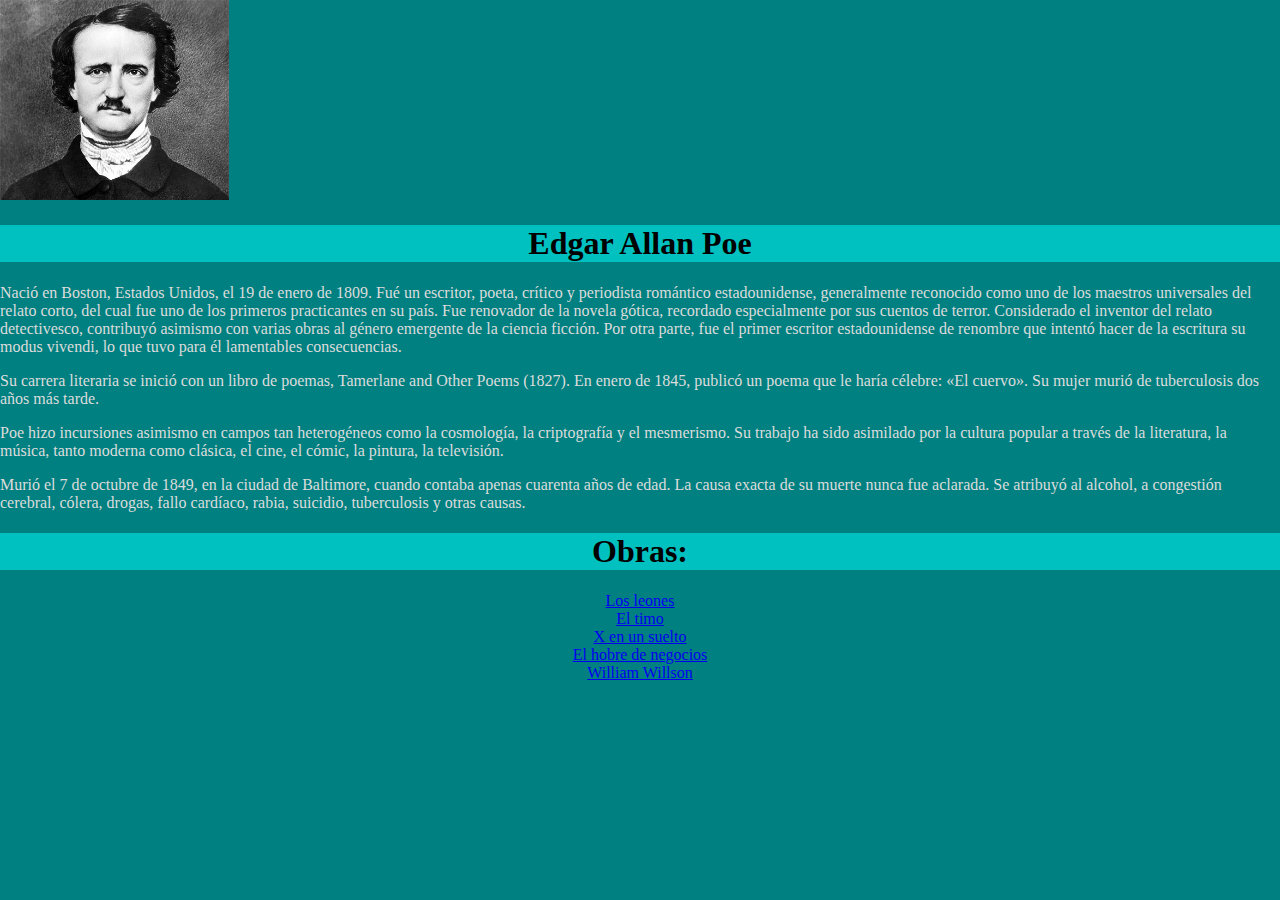
==== index.html @ 0c5eff50 "commit" ====
<!DOCTYPE html>
   <head>
     <meta charset="UTF-8">
     <title>Edgar Allan Poe</title>
     <link rel="stylessheet" href="css/normalize.css">
     <link rel="stylesheet" href="css/main.css">
   </head>
   <body>
     
     <!-- ***************************************** -->
     <!-- ********    clase principal	  ********* -->
     <img class="imagen" src="imagenes/eap.jpg" height="200px" widht=400px/>
     <h1>Edgar Allan Poe</h1>
     <div class="cuerpo-principal">
	  
	  <p>
	    Nació en Boston, Estados Unidos, el 19 de enero de 1809. Fué un escritor, poeta, crítico y periodista romántico estadounidense,
	    generalmente reconocido como uno de los maestros universales del relato corto, del cual fue uno de los primeros practicantes en su país.
	    Fue renovador de la novela gótica, recordado especialmente por sus cuentos de terror. Considerado el inventor del relato detectivesco,
	    contribuyó asimismo con varias obras al género emergente de la ciencia ficción. Por otra parte, fue el primer escritor estadounidense de renombre 
	    que intentó hacer de la escritura su modus vivendi, lo que tuvo para él lamentables consecuencias.
	  </p>
	  <p>
	    Su carrera literaria se inició con un libro de poemas, Tamerlane and Other Poems (1827). En enero de 1845, publicó un poema que le haría célebre: «El cuervo».
	    Su mujer murió de tuberculosis dos años más tarde.
	  </p>
	  <p>
	  Poe hizo incursiones asimismo en campos tan heterogéneos como la cosmología, la criptografía y el mesmerismo. 
	  Su trabajo ha sido asimilado por la cultura popular a través de la literatura, la música, tanto moderna como clásica, 
	  el cine, el cómic, la pintura, la televisión.
	  </p>
	  <p>
	  Murió el 7 de octubre de 1849, en la ciudad de Baltimore, cuando contaba apenas cuarenta años de edad. La causa exacta de su muerte nunca fue aclarada. 
	  Se atribuyó al alcohol, a congestión cerebral, cólera, drogas, fallo cardíaco, rabia, suicidio, tuberculosis y otras causas. 
	  </p>
     </div>
     
     <h1>Obras: </h1>
     
     <!-- Lista de los cuentos -->
           <li><a href="Losleones.html">Los leones</a></li>
           <li><a href="Eltimo.html">El timo</a></li>
           <li><a href="Xenunsuelto.html">X en un suelto</a></li>
           <li><a href="Elhombredenegocios.html">El hobre de negocios</a></li>
           <li><a href="WilliamWilson.html">William Willson</a></li>
        
     
     
     
     <!-- Disquis para dejar comentarios -->
     <div id="disqus_thread"></div>
      <script>
	(function() {
	    var d = document, s = d.createElement('script');
	    s.src = 'https://sanchezruizcarloseduardo.disqus.com/embed.js';
	    s.setAttribute('data-timestamp', +new Date());
	    (d.head || d.body).appendChild(s);
	   })();
      </script>
    <noscript>
    Please enable JavaScript to view the
    <a href="https://disqus.com/?ref_noscript" rel="nofollow">comments powered by Disqus.</a>
 </noscript>
   
    </div>
   </body>
 </html>
---- css/main.css ----
body {
   width: 100%;
   margin: 0 auto;
   background-color: #008080;
 }
 
 li {
   background-color: #008080;
   text-align: center;
 }

h1{
  background-color:#00C0C0;
  text-align: center;
}
 .cuerpo-principal {
   background-color: #008080;
   color:#DCDCDC;
 }
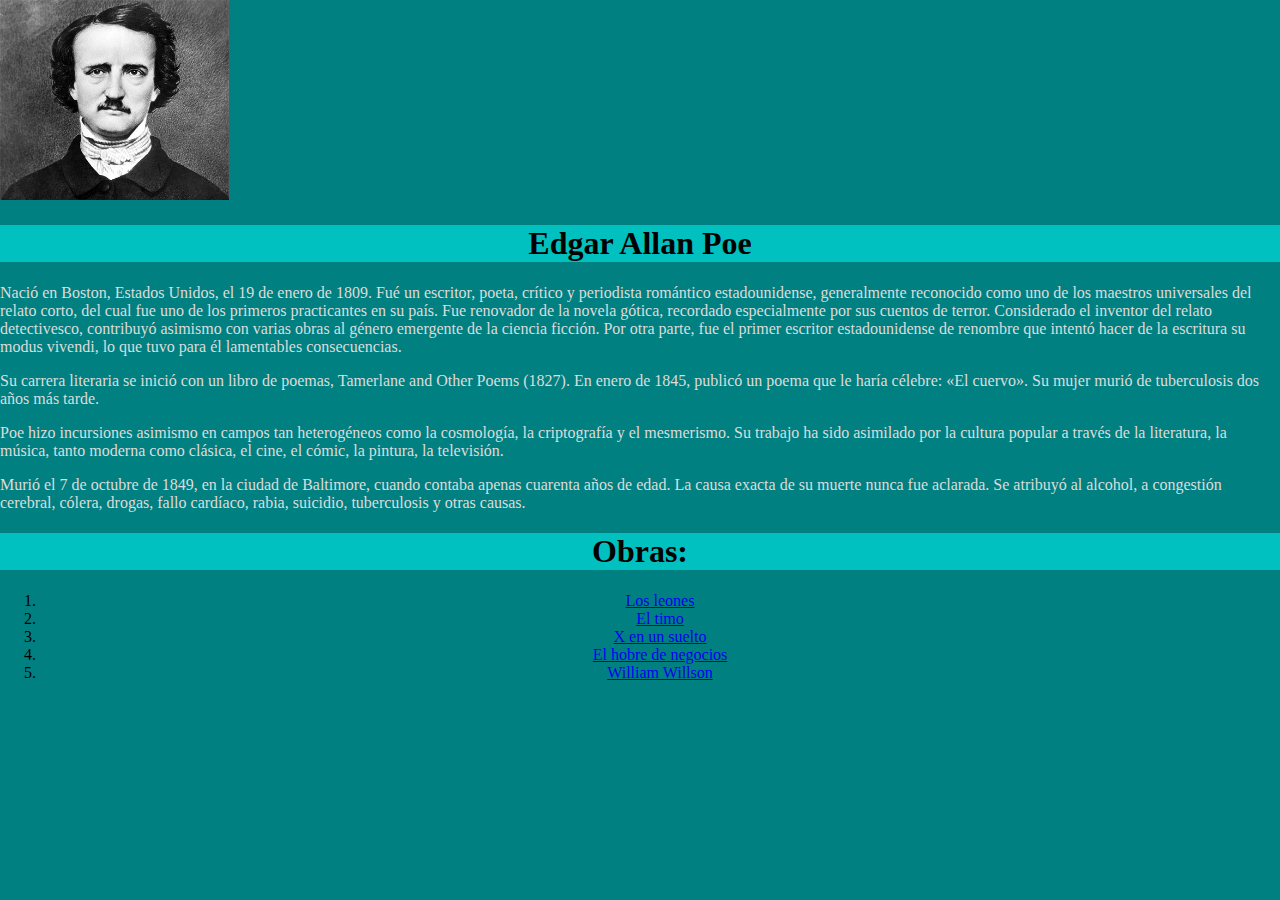
==== commit b3f56de9: "commit" ====
--- a/index.html
+++ b/index.html
@@ -38,12 +38,13 @@
      <h1>Obras: </h1>
      
      <!-- Lista de los cuentos -->
+        <ol>
            <li><a href="Losleones.html">Los leones</a></li>
            <li><a href="Eltimo.html">El timo</a></li>
            <li><a href="Xenunsuelto.html">X en un suelto</a></li>
            <li><a href="Elhombredenegocios.html">El hobre de negocios</a></li>
            <li><a href="WilliamWilson.html">William Willson</a></li>
-        
+        </ol>
      
      
      
--- a/css/main.css
+++ b/css/main.css
@@ -4,7 +4,7 @@
    background-color: #008080;
  }
  
- li {
+ ol {
    background-color: #008080;
    text-align: center;
  }
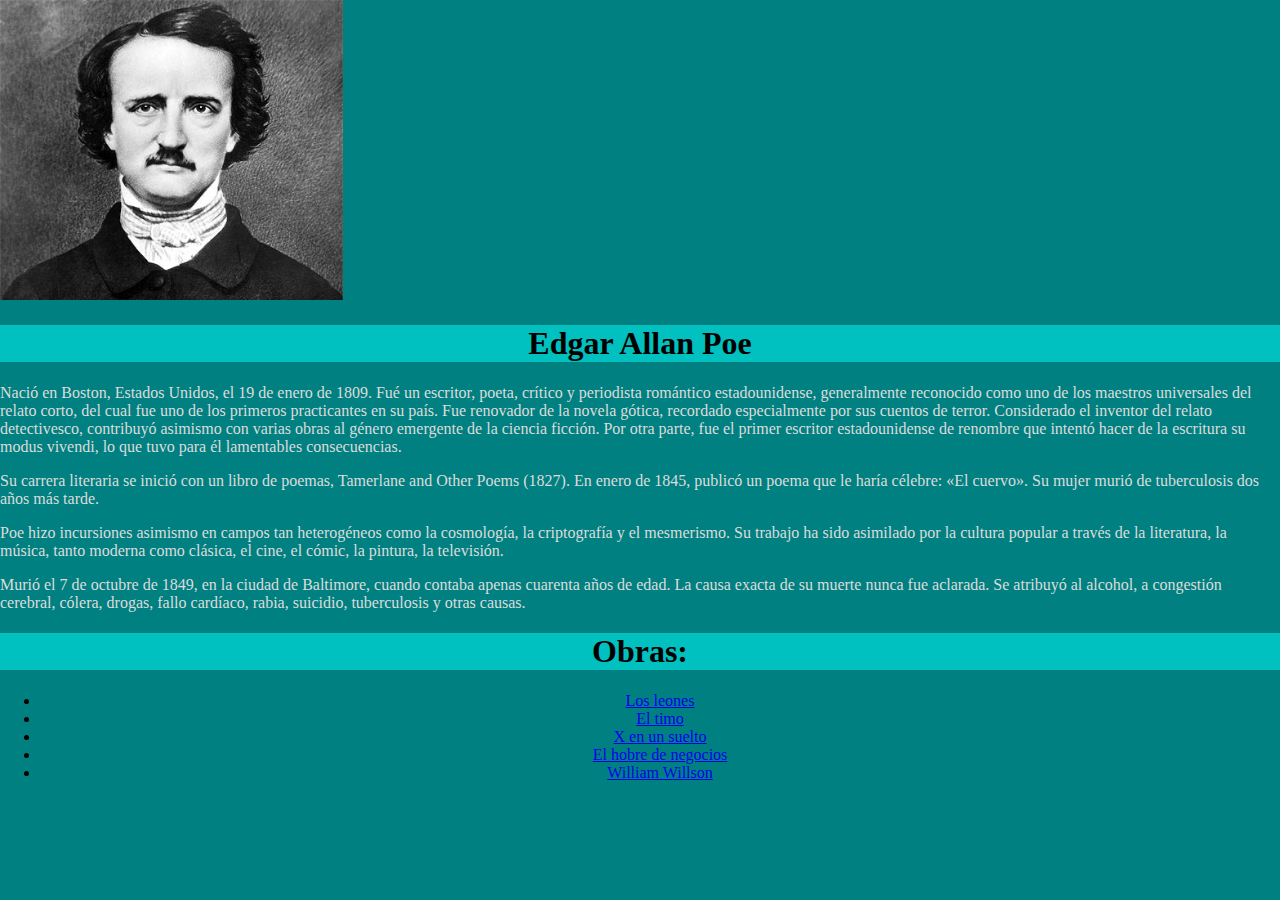
==== commit aaf3b3cb: "commit" ====
--- a/index.html
+++ b/index.html
@@ -9,7 +9,7 @@
      
      <!-- ***************************************** -->
      <!-- ********    clase principal	  ********* -->
-     <img class="imagen" src="imagenes/eap.jpg" height="200px" widht=400px/>
+     <img  src="imagenes/eap.jpg" height="300px" widht=500px/>
      <h1>Edgar Allan Poe</h1>
      <div class="cuerpo-principal">
 	  
@@ -38,13 +38,13 @@
      <h1>Obras: </h1>
      
      <!-- Lista de los cuentos -->
-        <ol>
+        <ul>
            <li><a href="Losleones.html">Los leones</a></li>
            <li><a href="Eltimo.html">El timo</a></li>
            <li><a href="Xenunsuelto.html">X en un suelto</a></li>
            <li><a href="Elhombredenegocios.html">El hobre de negocios</a></li>
            <li><a href="WilliamWilson.html">William Willson</a></li>
-        </ol>
+        </ul>
      
      
      
--- a/css/main.css
+++ b/css/main.css
@@ -4,7 +4,7 @@
    background-color: #008080;
  }
  
- ol {
+ ul,li {
    background-color: #008080;
    text-align: center;
  }
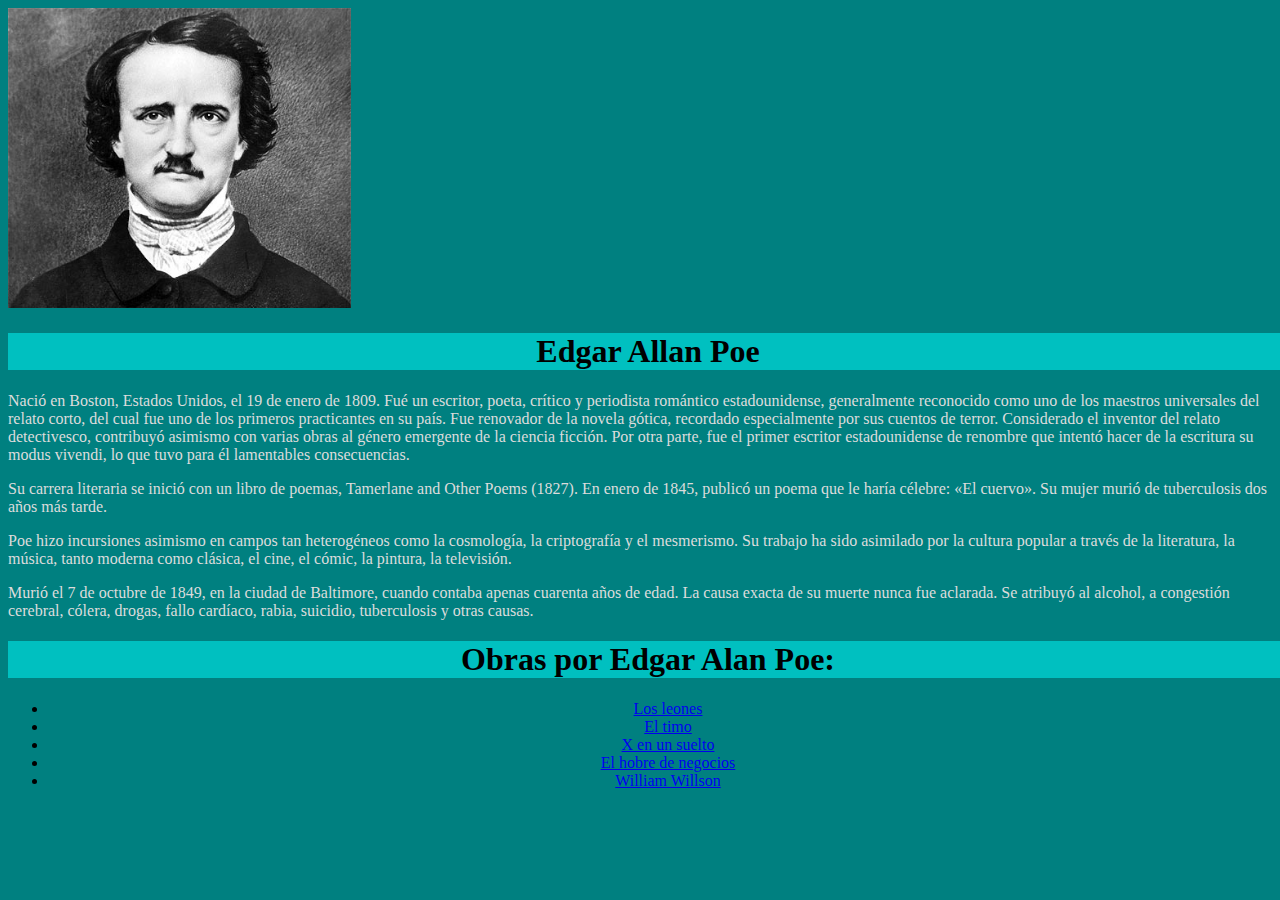
==== commit 686c0b11: "commit" ====
--- a/index.html
+++ b/index.html
@@ -35,7 +35,7 @@
 	  </p>
      </div>
      
-     <h1>Obras: </h1>
+     <h1>Obras por Edgar Alan Poe: </h1>
      
      <!-- Lista de los cuentos -->
         <ul>
--- a/css/main.css
+++ b/css/main.css
@@ -1,6 +1,6 @@
  body {
    width: 100%;
-   margin: 0 auto;
+   /*margin: 0 auto;*/
    background-color: #008080;
  }
  
@@ -12,6 +12,7 @@
 h1{
   background-color:#00C0C0;
   text-align: center;
+  color:black;
 }
  .cuerpo-principal {
    background-color: #008080;
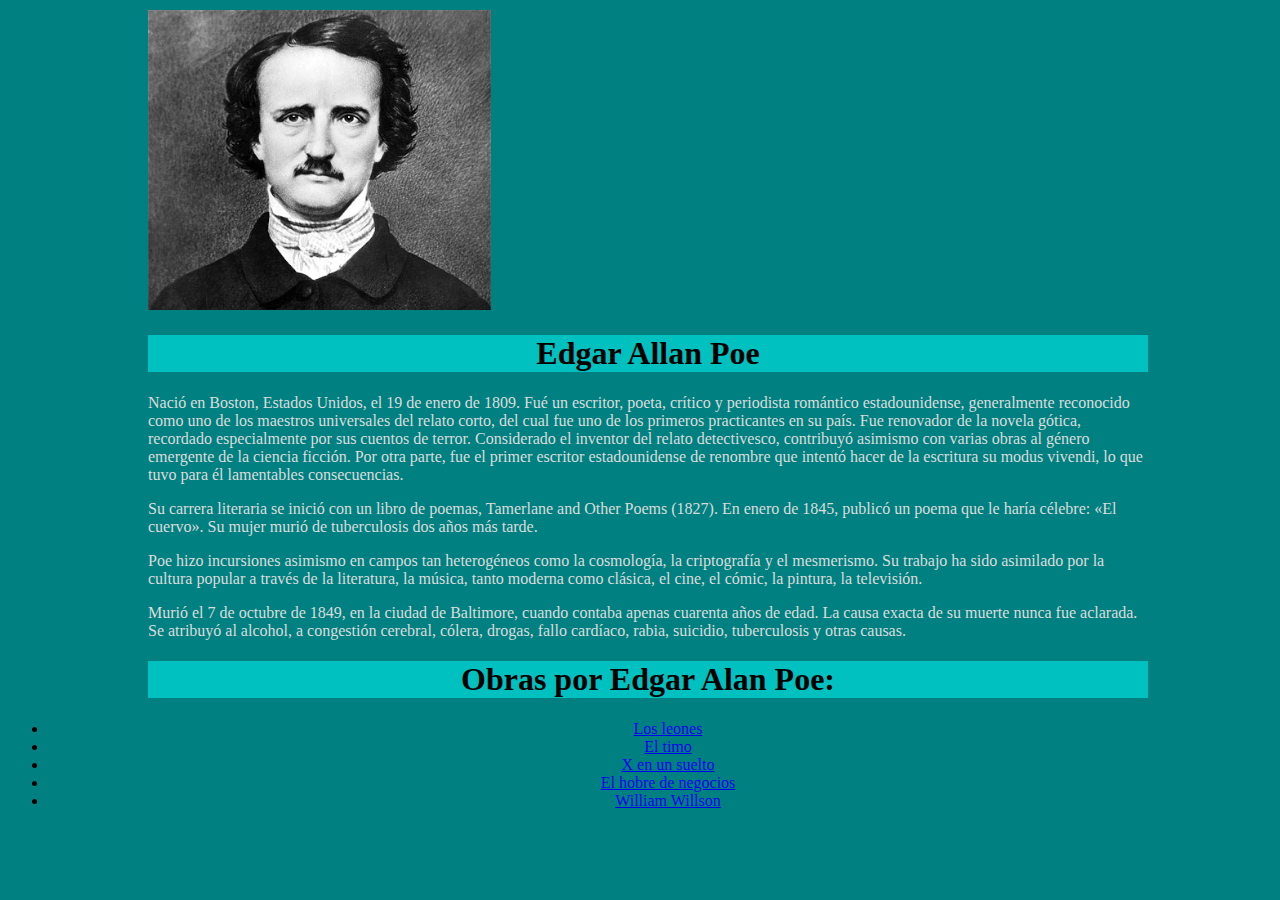
==== commit 6c8ab2ef: "commit" ====
--- a/index.html
+++ b/index.html
@@ -9,10 +9,10 @@
      
      <!-- ***************************************** -->
      <!-- ********    clase principal	  ********* -->
-     <img  src="imagenes/eap.jpg" height="300px" widht=500px/>
-     <h1>Edgar Allan Poe</h1>
+     
      <div class="cuerpo-principal">
-	  
+	  <img  src="imagenes/eap.jpg" height="300px" widht=500px/>
+	  <h1>Edgar Allan Poe</h1>
 	  <p>
 	    Nació en Boston, Estados Unidos, el 19 de enero de 1809. Fué un escritor, poeta, crítico y periodista romántico estadounidense,
 	    generalmente reconocido como uno de los maestros universales del relato corto, del cual fue uno de los primeros practicantes en su país.
@@ -33,9 +33,11 @@
 	  Murió el 7 de octubre de 1849, en la ciudad de Baltimore, cuando contaba apenas cuarenta años de edad. La causa exacta de su muerte nunca fue aclarada. 
 	  Se atribuyó al alcohol, a congestión cerebral, cólera, drogas, fallo cardíaco, rabia, suicidio, tuberculosis y otras causas. 
 	  </p>
+	  
+	  <h1>Obras por Edgar Alan Poe: </h1>
      </div>
      
-     <h1>Obras por Edgar Alan Poe: </h1>
+     
      
      <!-- Lista de los cuentos -->
         <ul>
--- a/css/main.css
+++ b/css/main.css
@@ -17,6 +17,8 @@
  .cuerpo-principal {
    background-color: #008080;
    color:#DCDCDC;
+   margin: 10px auto 0px auto;
+   width: 1000px;
  }
  
  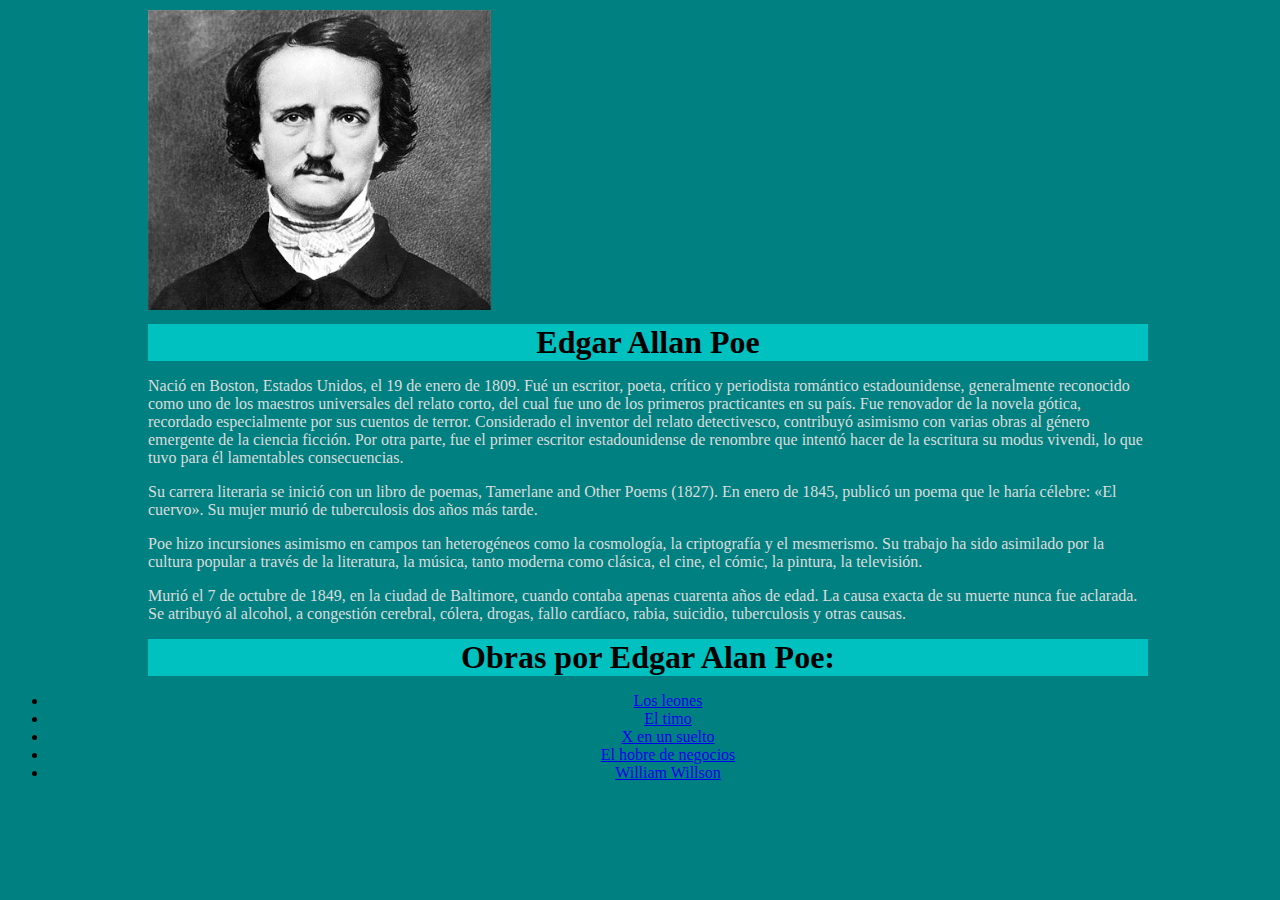
==== commit fd444c67: "commit" ====
--- a/index.html
+++ b/index.html
@@ -34,10 +34,9 @@
 	  Se atribuyó al alcohol, a congestión cerebral, cólera, drogas, fallo cardíaco, rabia, suicidio, tuberculosis y otras causas. 
 	  </p>
 	  
-	  <h1>Obras por Edgar Alan Poe: </h1>
      </div>
      
-     
+     <h1>Obras por Edgar Alan Poe: </h1>
      
      <!-- Lista de los cuentos -->
         <ul>
--- a/css/main.css
+++ b/css/main.css
@@ -13,11 +13,13 @@
   background-color:#00C0C0;
   text-align: center;
   color:black;
+  margin: 10px auto 10px auto;
+   width: 1000px;
 }
  .cuerpo-principal {
    background-color: #008080;
    color:#DCDCDC;
-   margin: 10px auto 0px auto;
+   margin: 10px auto 10px auto;
    width: 1000px;
  }
  
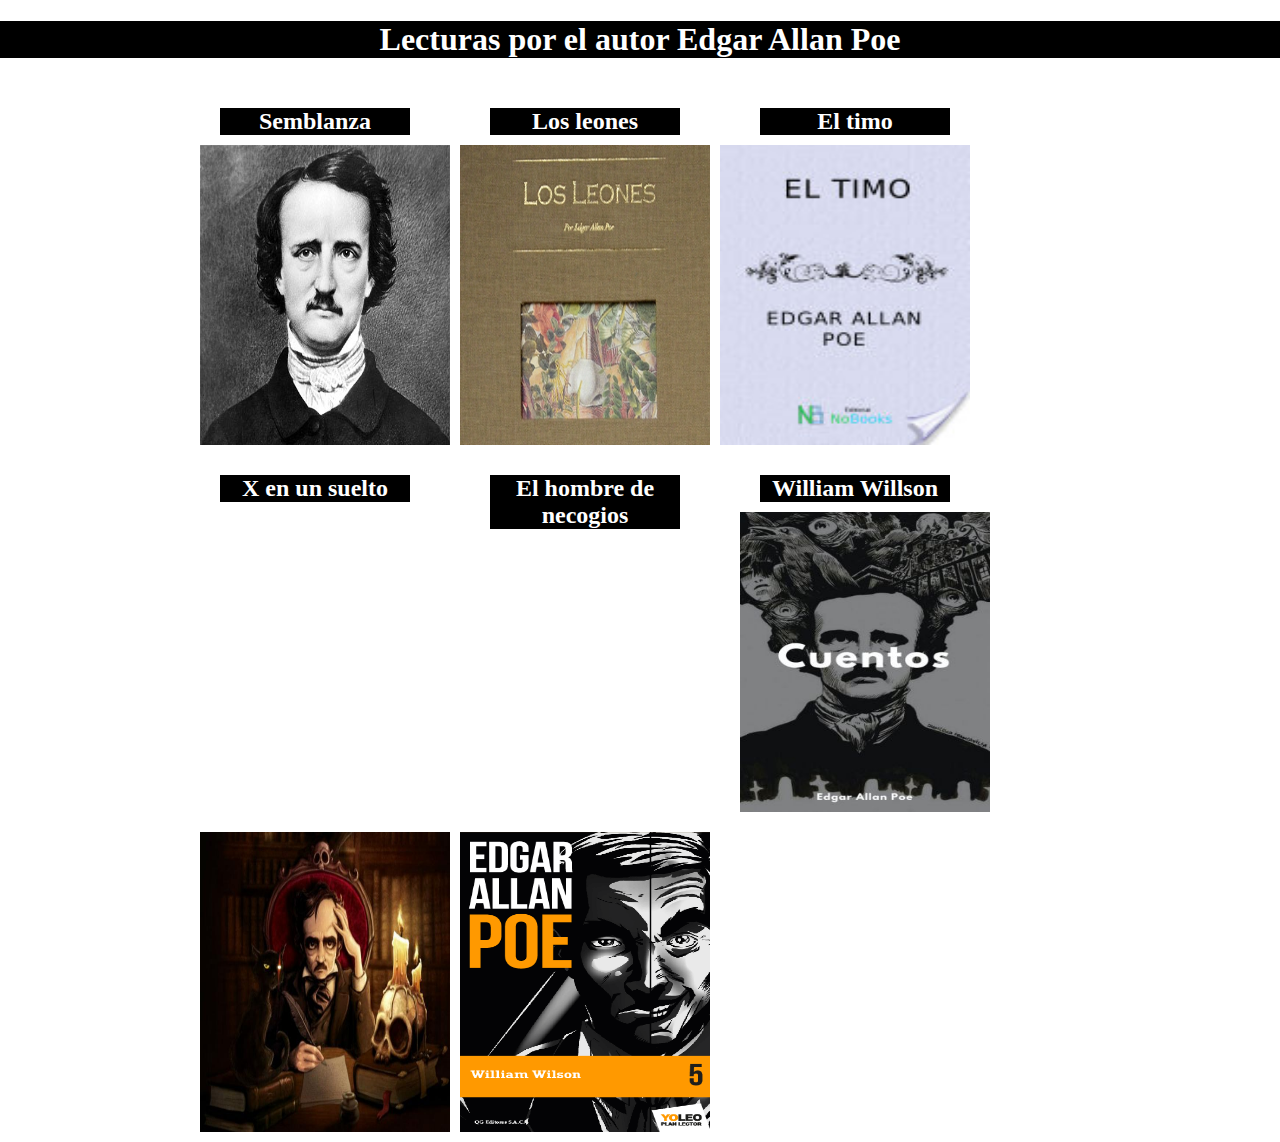
==== commit 1e0cd6c0: "commit" ====
--- a/index.html
+++ b/index.html
@@ -5,50 +5,30 @@
      <link rel="stylessheet" href="css/normalize.css">
      <link rel="stylesheet" href="css/main.css">
    </head>
+   
+   
    <body>
+   
      
-     <!-- ***************************************** -->
-     <!-- ********    clase principal	  ********* -->
+      <h1>Lecturas por el autor Edgar Allan Poe</h1>
+    
+      <div class="listacuentos">
+	<h2>Semblanza</h2>
+	<h2>Los leones</h2>
+	<h2>El timo</h2>
+	<a href="semblanza.html"><img src="imagenes/eap.jpg" class="imagenCuento" /></a>
+	<a href="Losleones.html"><img src="imagenes/losleonesi.jpg" class="imagenCuento"/></a>
+	<a href="Eltimo.html"><img src="imagenes/eltimo.jpg" class="imagenCuento"/></a>
+	<h2>X en un suelto</h2>
+	<h2>El hombre de necogios</h2>
+	<h2>William Willson</h2>
+	<a href="Xenunsuelto.html"><img src="imagenes/xenunsueltoi.jpg" class="imagenCuento"/></a>
+	<a href="Elhombredenegocios.html"><img src="imagenes/elhombredenegociosi.jpg" class="imagenCuento"/></a>
+	<a href="WilliamWilson.html"><img src="imagenes/williamwillsoni.png" class="imagenCuento"/></a>
+      </div>   
+      
      
-     <div class="cuerpo-principal">
-	  <img  src="imagenes/eap.jpg" height="300px" widht=500px/>
-	  <h1>Edgar Allan Poe</h1>
-	  <p>
-	    Nació en Boston, Estados Unidos, el 19 de enero de 1809. Fué un escritor, poeta, crítico y periodista romántico estadounidense,
-	    generalmente reconocido como uno de los maestros universales del relato corto, del cual fue uno de los primeros practicantes en su país.
-	    Fue renovador de la novela gótica, recordado especialmente por sus cuentos de terror. Considerado el inventor del relato detectivesco,
-	    contribuyó asimismo con varias obras al género emergente de la ciencia ficción. Por otra parte, fue el primer escritor estadounidense de renombre 
-	    que intentó hacer de la escritura su modus vivendi, lo que tuvo para él lamentables consecuencias.
-	  </p>
-	  <p>
-	    Su carrera literaria se inició con un libro de poemas, Tamerlane and Other Poems (1827). En enero de 1845, publicó un poema que le haría célebre: «El cuervo».
-	    Su mujer murió de tuberculosis dos años más tarde.
-	  </p>
-	  <p>
-	  Poe hizo incursiones asimismo en campos tan heterogéneos como la cosmología, la criptografía y el mesmerismo. 
-	  Su trabajo ha sido asimilado por la cultura popular a través de la literatura, la música, tanto moderna como clásica, 
-	  el cine, el cómic, la pintura, la televisión.
-	  </p>
-	  <p>
-	  Murió el 7 de octubre de 1849, en la ciudad de Baltimore, cuando contaba apenas cuarenta años de edad. La causa exacta de su muerte nunca fue aclarada. 
-	  Se atribuyó al alcohol, a congestión cerebral, cólera, drogas, fallo cardíaco, rabia, suicidio, tuberculosis y otras causas. 
-	  </p>
-	  
-     </div>
-     
-     <h1>Obras por Edgar Alan Poe: </h1>
-     
-     <!-- Lista de los cuentos -->
-        <ul>
-           <li><a href="Losleones.html">Los leones</a></li>
-           <li><a href="Eltimo.html">El timo</a></li>
-           <li><a href="Xenunsuelto.html">X en un suelto</a></li>
-           <li><a href="Elhombredenegocios.html">El hobre de negocios</a></li>
-           <li><a href="WilliamWilson.html">William Willson</a></li>
-        </ul>
-     
-     
-     
+     <div class="pie">
      <!-- Disquis para dejar comentarios -->
      <div id="disqus_thread"></div>
       <script>
@@ -63,7 +43,11 @@
     Please enable JavaScript to view the
     <a href="https://disqus.com/?ref_noscript" rel="nofollow">comments powered by Disqus.</a>
  </noscript>
+
+   </div>
+   
+   
    
     </div>
    </body>
- </html>+ </html>
--- a/css/main.css
+++ b/css/main.css
@@ -1,26 +1,110 @@
+/*
+ Clases por defecto
+ */
+html {
+   background-color:white;
+   margin: 0 auto;
+   padding: 0px;
+ }
  body {
    width: 100%;
-   /*margin: 0 auto;*/
-   background-color: #008080;
+   margin: 0 auto;
+   background-color: transparent;
+   color:color: #FFFFCC;  
  }
- 
- ul,li {
-   background-color: #008080;
-   text-align: center;
+h1{
+  color:white;
+  text-align:center;
+  background-color:black;
+}
+li{
+  display:inline;
+  background:transparent;
+  margin-left:20px;
+  margin-right:20px;
+}
+ul{
+  background-color:#A0A0A0;
+}
+a{
+  text-decoration:none;
+  color:black;
+}
+h2{
+  background-color:black;
+  color:white;
+  width:190px;
+  margin-left:30px;
+  margin-right:50px;
+  float:left;
+  text-align:center;
+  margin-bottom:0px;
+}
+h3{
+  text-align:center;
+}
+
+/*Contenido de cada lectura:*/
+ .cuerpo-principal {
+   width: 900px;
+   margin: 30px auto 0px auto;
+   overflow: hidden;
+   
  }
+ .listacuentos {
+   width: 900px;
+   margin: 30px auto 0px auto;
+   overflow: hidden;
+ }
+ .cuento{
+   color:black;
+   overflow:scroll;
+   height: 380px;
+   width: 960px;
+   margin-left:300px;
+   margin-top:0px;
+}
 
-h1{
-  background-color:#00C0C0;
-  text-align: center;
-  color:black;
-  margin: 10px auto 10px auto;
-   width: 1000px;
+/*Imagenes:*/
+.imagenCuento{
+  height:300px; 
+  width:250px;
+  float: left;
+  margin-left:10px;
+  margin-top:10px;
+  margin-bottom:10px;
 }
- .cuerpo-principal {
-   background-color: #008080;
-   color:#DCDCDC;
-   margin: 10px auto 10px auto;
-   width: 1000px;
- }
- 
+.imagenPoe{
+  margin-left:300px;
+  
+}
+.resena{
+  width:350px;
+  margin-left:50px;
+  margin-right:50px;
+  float:left;
+}
+.critica{
+  width:350px;
+  margin-left:50px;
+  margin-right:50px;
+  margin-bottom:100px;
+  float:left;
+}
+.conclusion{
+  width:350px;
+  margin-left:50px;
+  margin-right:50px;
+  margin-bottom:100px;
+  float:left;
+}
+.Glosario{
+  width:450px;
+  margin-left:450px;
+  
+}
+.pie{
+   background-color:black;
+}
+
  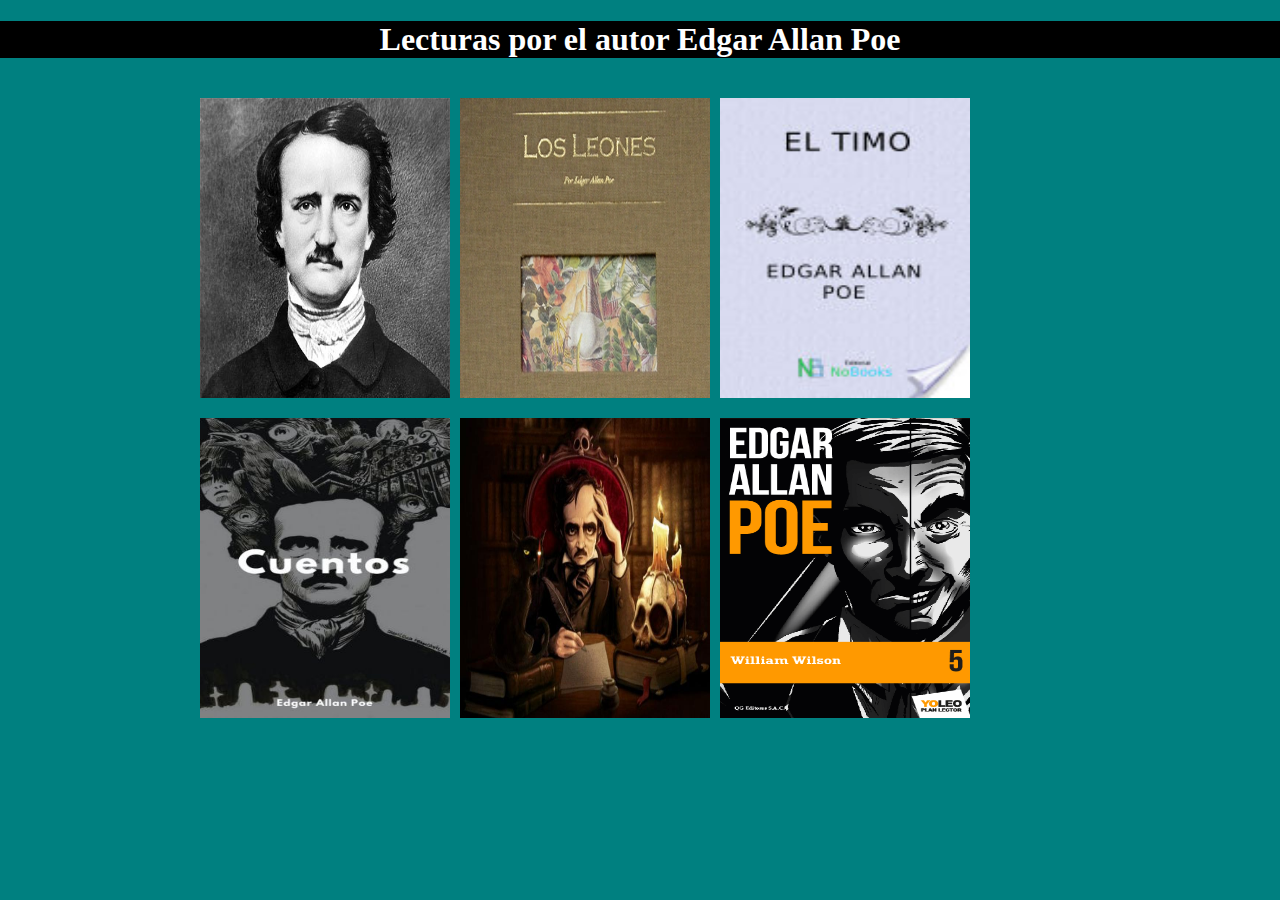
==== commit 503ef331: "commit" ====
--- a/index.html
+++ b/index.html
@@ -13,15 +13,9 @@
       <h1>Lecturas por el autor Edgar Allan Poe</h1>
     
       <div class="listacuentos">
-	<h2>Semblanza</h2>
-	<h2>Los leones</h2>
-	<h2>El timo</h2>
 	<a href="semblanza.html"><img src="imagenes/eap.jpg" class="imagenCuento" /></a>
 	<a href="Losleones.html"><img src="imagenes/losleonesi.jpg" class="imagenCuento"/></a>
 	<a href="Eltimo.html"><img src="imagenes/eltimo.jpg" class="imagenCuento"/></a>
-	<h2>X en un suelto</h2>
-	<h2>El hombre de necogios</h2>
-	<h2>William Willson</h2>
 	<a href="Xenunsuelto.html"><img src="imagenes/xenunsueltoi.jpg" class="imagenCuento"/></a>
 	<a href="Elhombredenegocios.html"><img src="imagenes/elhombredenegociosi.jpg" class="imagenCuento"/></a>
 	<a href="WilliamWilson.html"><img src="imagenes/williamwillsoni.png" class="imagenCuento"/></a>
--- a/css/main.css
+++ b/css/main.css
@@ -2,7 +2,7 @@
  Clases por defecto
  */
 html {
-   background-color:white;
+   background-color:#008080;
    margin: 0 auto;
    padding: 0px;
  }
@@ -43,12 +43,21 @@
 h3{
   text-align:center;
 }
+dt{
+  color:#00FFFF;
+}
+dd{
+  color:red;
+}
 
 /*Contenido de cada lectura:*/
  .cuerpo-principal {
    width: 900px;
    margin: 30px auto 0px auto;
    overflow: hidden;
+   background-image:url("../imagenes/libropoe.jpg");
+   background-size:100% 100%; 
+   color:red;
    
  }
  .listacuentos {
@@ -57,12 +66,13 @@
    overflow: hidden;
  }
  .cuento{
-   color:black;
+   color:white;
    overflow:scroll;
    height: 380px;
    width: 960px;
    margin-left:300px;
    margin-top:0px;
+   background-color:#004040; 
 }
 
 /*Imagenes:*/
@@ -82,25 +92,34 @@
   width:350px;
   margin-left:50px;
   margin-right:50px;
+  margin-top:50px;
   float:left;
+  background-color:#00C0C0;
 }
 .critica{
   width:350px;
   margin-left:50px;
   margin-right:50px;
+  margin-top:50px;
   margin-bottom:100px;
   float:left;
+  background-color:#00C0C0;
 }
 .conclusion{
   width:350px;
   margin-left:50px;
   margin-right:50px;
+  margin-top:50px;
   margin-bottom:100px;
   float:left;
+  background-color:#00C0C0;
 }
 .Glosario{
+  margin-top:400px;
   width:450px;
   margin-left:450px;
+  background-image:url("../imagenes/libropoe.jpg");
+  background-size:100% 100%; 
   
 }
 .pie{
